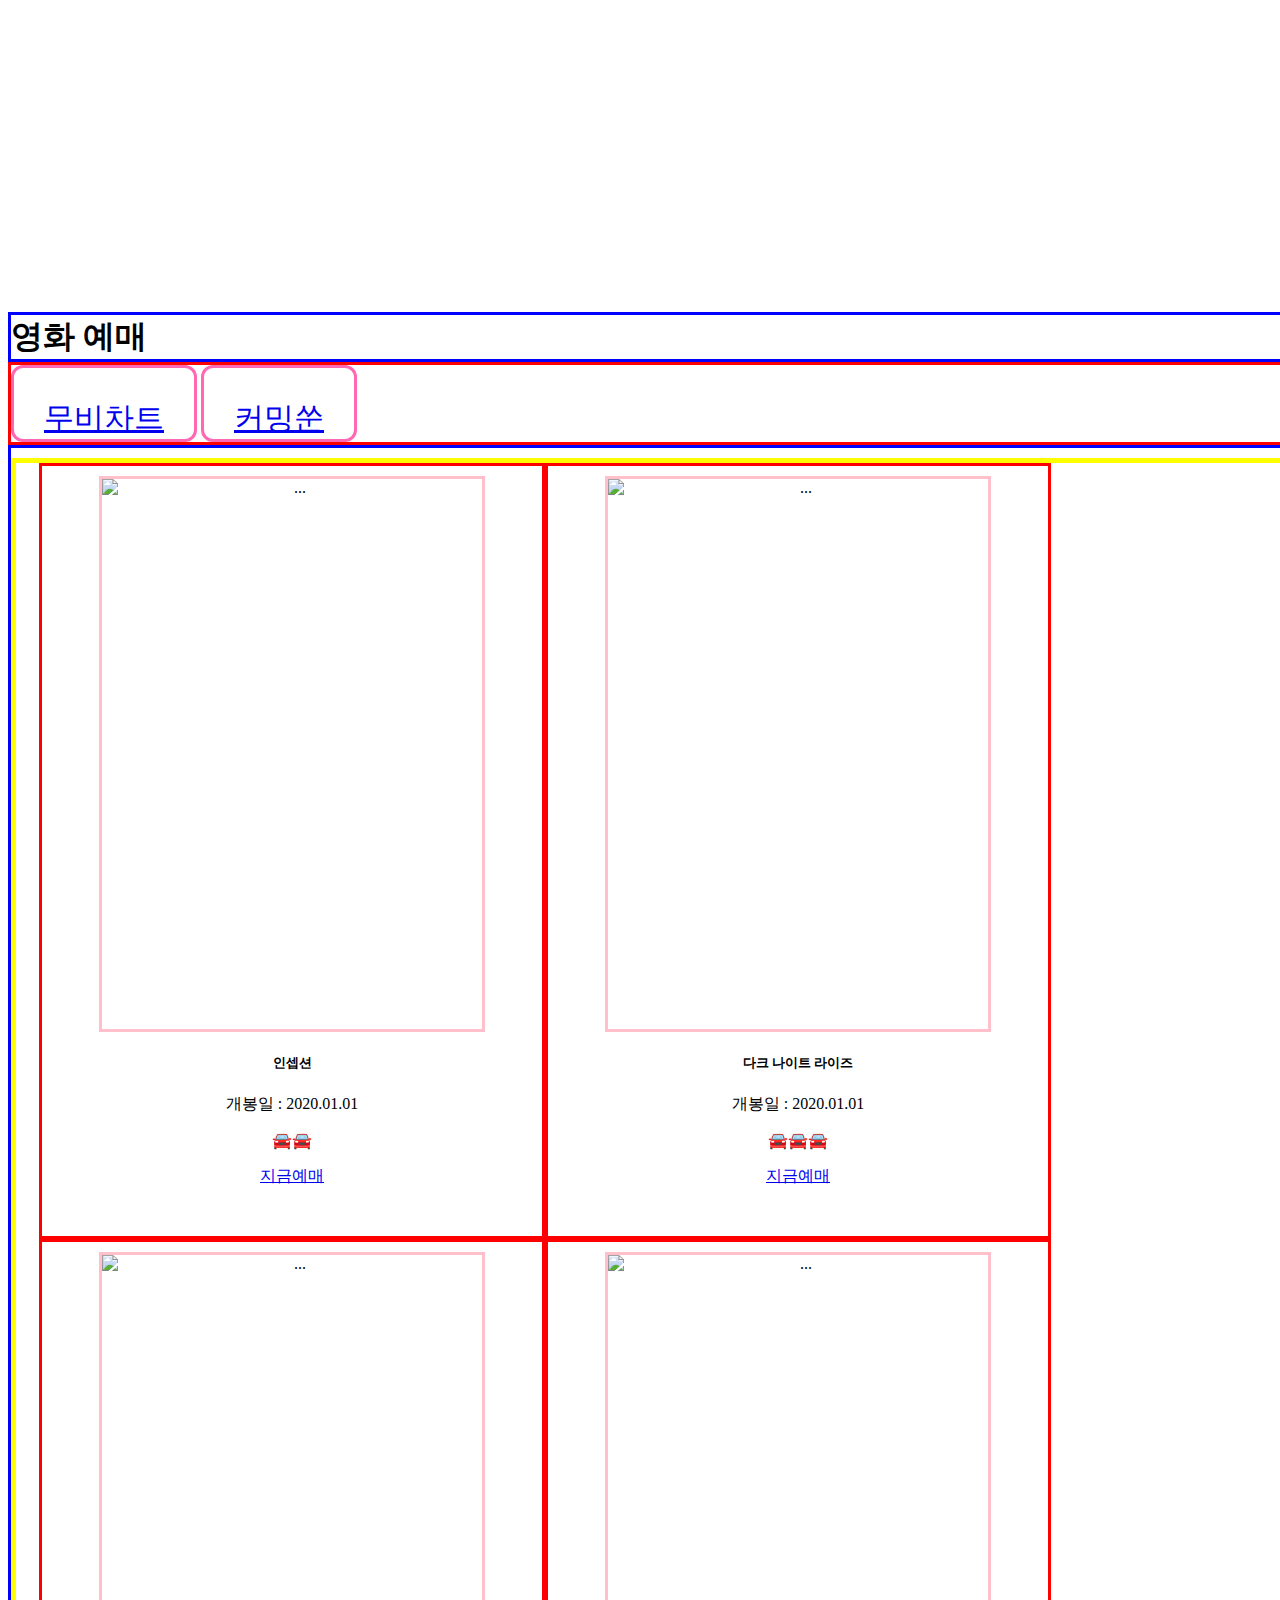
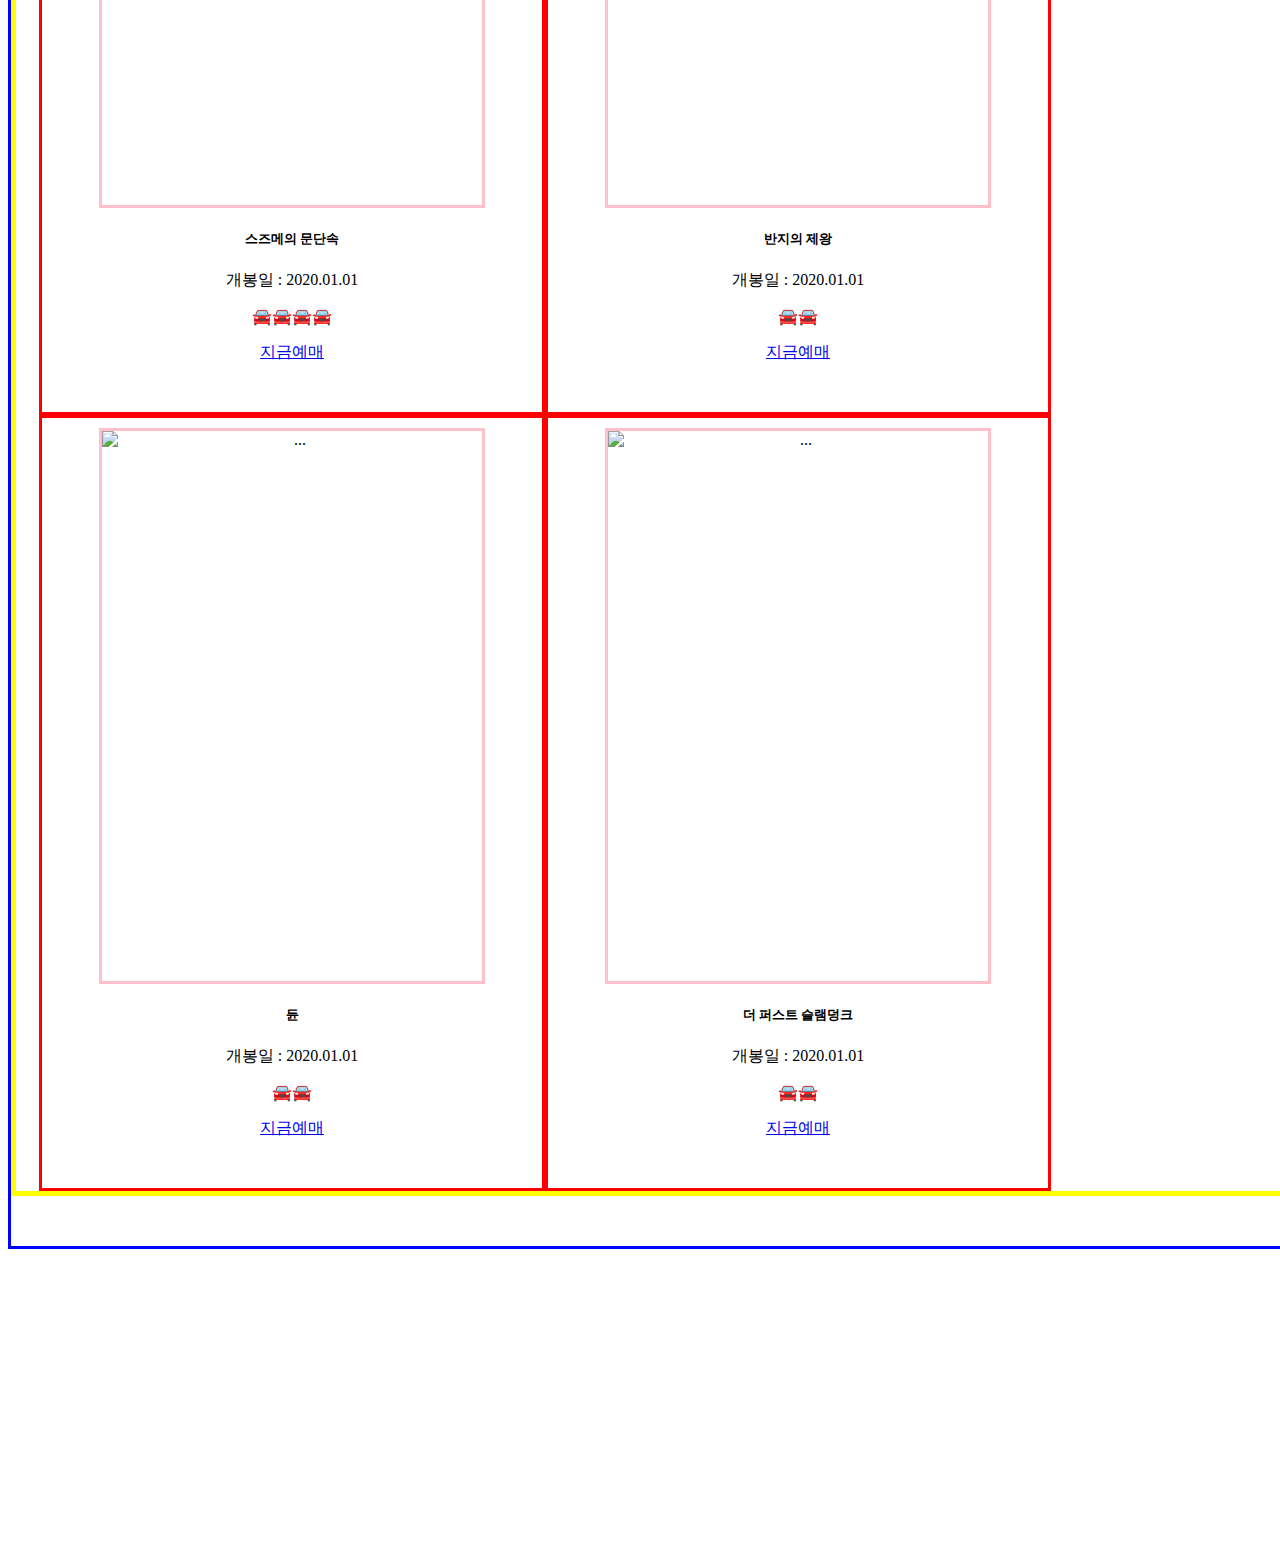
==== test_gga/WebContent/movie/movie_menu.html @ aff6df9f "commitksy" ====
<!doctype html>
<html lang="en">
  <head>
    <meta charset="utf-8">
    <meta name="viewport" content="width=device-width, initial-scale=1">
    <title>Bootstrap demo</title>
 </head>
 <link href="https://cdn.jsdelivr.net/npm/bootstrap@5.3.0-alpha3/dist/css/bootstrap.min.css" rel="stylesheet" integrity="sha384-KK94CHFLLe+nY2dmCWGMq91rCGa5gtU4mk92HdvYe+M/SXH301p5ILy+dN9+nJOZ" crossorigin="anonymous">
 </head>
	<style>
		h1{
			border:3px solid blue;
			width:1500px; margin:auto;
			}
		.buttons{
			border:3px solid red;
			width:1500px; margin:auto;
			padding:0;
			}
		.buttons button{
			border:3px solid hotpink;
			padding: 30px 30px 0 30px;
			text-align:center;
			background:white;
			color:black;
			font-size:30px;
			hover : pink;
			border-radius:12px;
			}
		.buttons button:hover {
			  background-color: #e1bee7;
			}
		.moviemenu {
			border:3px solid blue;
			width:1500px; margin:auto;
			overflow:hidden;
			padding:10px 0 50px 0;
			}
		.menu1{
			border:5px solid yellow;
			width:1500px; margin:auto;
			overflow:hidden;
			padding:0 0 0 23px;
			}
		.card {
	        border:3px solid red;
	        float:left;
	        margin:auto;
	        padding: 10px;
	        text-align:center;
	        width: 300px;
  			height: 750px;
	        display:inline-block;
	        }
	        .card img{
	        border:3px solid pink;
  			width: 380px;
  			height: 550px;
  			display:inline-block;
  			margin:0; padding:0;
			}

			img {
			  height: 100%;
			  width: 100%;
			}
	</style>

<body>
	<!-- header -->
	<iframe src="http://localhost:9000/test_gga/header.html"
			scrolling="no" width="100%" height="300px" frameborder=0></iframe>
			
	<!-- content -->
	<h1>영화 예매</h1>
		<nav class="buttons">
		<button type="button" ><a href="http://localhost:9000/test_gga/movie/movie_menu.html">무비차트</a></button>
		<button type="button" ><a href="http://localhost:9000/test_gga/movie/commingsoon.html">커밍쑨</a></button>
		</nav>
	<main class="moviemenu">
		<nav class="menu1">
				<div class="card" style="width: 30rem;">
				  <img src="http://localhost:9000/test_gga/images/inception.jpg" class="card-img-top" alt="...">
				  <div class="card-body">
				    <h5 class="card-title">인셉션</h5>
				    <p class="card-text">개봉일 : 2020.01.01<p>
				    <p>🚘🚘</p>
				    <a href="#" class="btn btn-primary">지금예매</a>
				  </div>
				</div>
				<div class="card" style="width: 30rem;">
				  <img src="http://localhost:9000/test_gga/images/darknight.jpg" class="card-img-top" alt="...">
				  <div class="card-body">
				    <h5 class="card-title">다크 나이트 라이즈</h5>
				    <p class="card-text">개봉일 : 2020.01.01</p>
				    <p>🚘🚘🚘</p>
				    <a href="#" class="btn btn-primary">지금예매</a>
				  </div>
				</div>
				<div class="card" style="width: 30rem;">
				  <img src="http://localhost:9000/test_gga/images/door.jpg" class="card-img-top" alt="...">
				  <div class="card-body">
				    <h5 class="card-title">스즈메의 문단속</h5>
				    <p class="card-text">개봉일 : 2020.01.01<p>
				    <p>🚘🚘🚘🚘</p>
				    <a href="#" class="btn btn-primary">지금예매</a>
				  </div>
				</div>
				<div class="card" style="width: 30rem;">
				  <img src="http://localhost:9000/test_gga/images/ringsking.jpg" class="card-img-top" alt="...">
				  <div class="card-body">
				    <h5 class="card-title">반지의 제왕</h5>
				    <p class="card-text">개봉일 : 2020.01.01<p>
				    <p>🚘🚘</p>
				    <a href="#" class="btn btn-primary">지금예매</a>
				  </div>
				</div>
				<div class="card" style="width: 30rem;">
				  <img src="http://localhost:9000/test_gga/images/dune.jpg" class="card-img-top" alt="...">
				  <div class="card-body">
				    <h5 class="card-title">듄</h5>
				    <p class="card-text">개봉일 : 2020.01.01<p>
				    <p>🚘🚘</p>
				    <a href="#" class="btn btn-primary">지금예매</a>
				  </div>
				</div>
				<div class="card" style="width: 30rem;">
				  <img src="http://localhost:9000/test_gga/images/slamdunk.jpg" class="card-img-top" alt="...">
				  <div class="card-body">
				    <h5 class="card-title">더 퍼스트 슬램덩크</h5>
				    <p class="card-text">개봉일 : 2020.01.01<p>
				    <p>🚘🚘</p>
				    <a href="#" class="btn btn-primary">지금예매</a>
				  </div>
				</div>
			</nav>
			
		</main>
	
	
	
	<!-- footer -->
	<iframe src="http://localhost:9000/test_gga/footer.html"
			scrolling="no" width="100%" height="300px" frameborder=0></iframe>


</body>
</html>
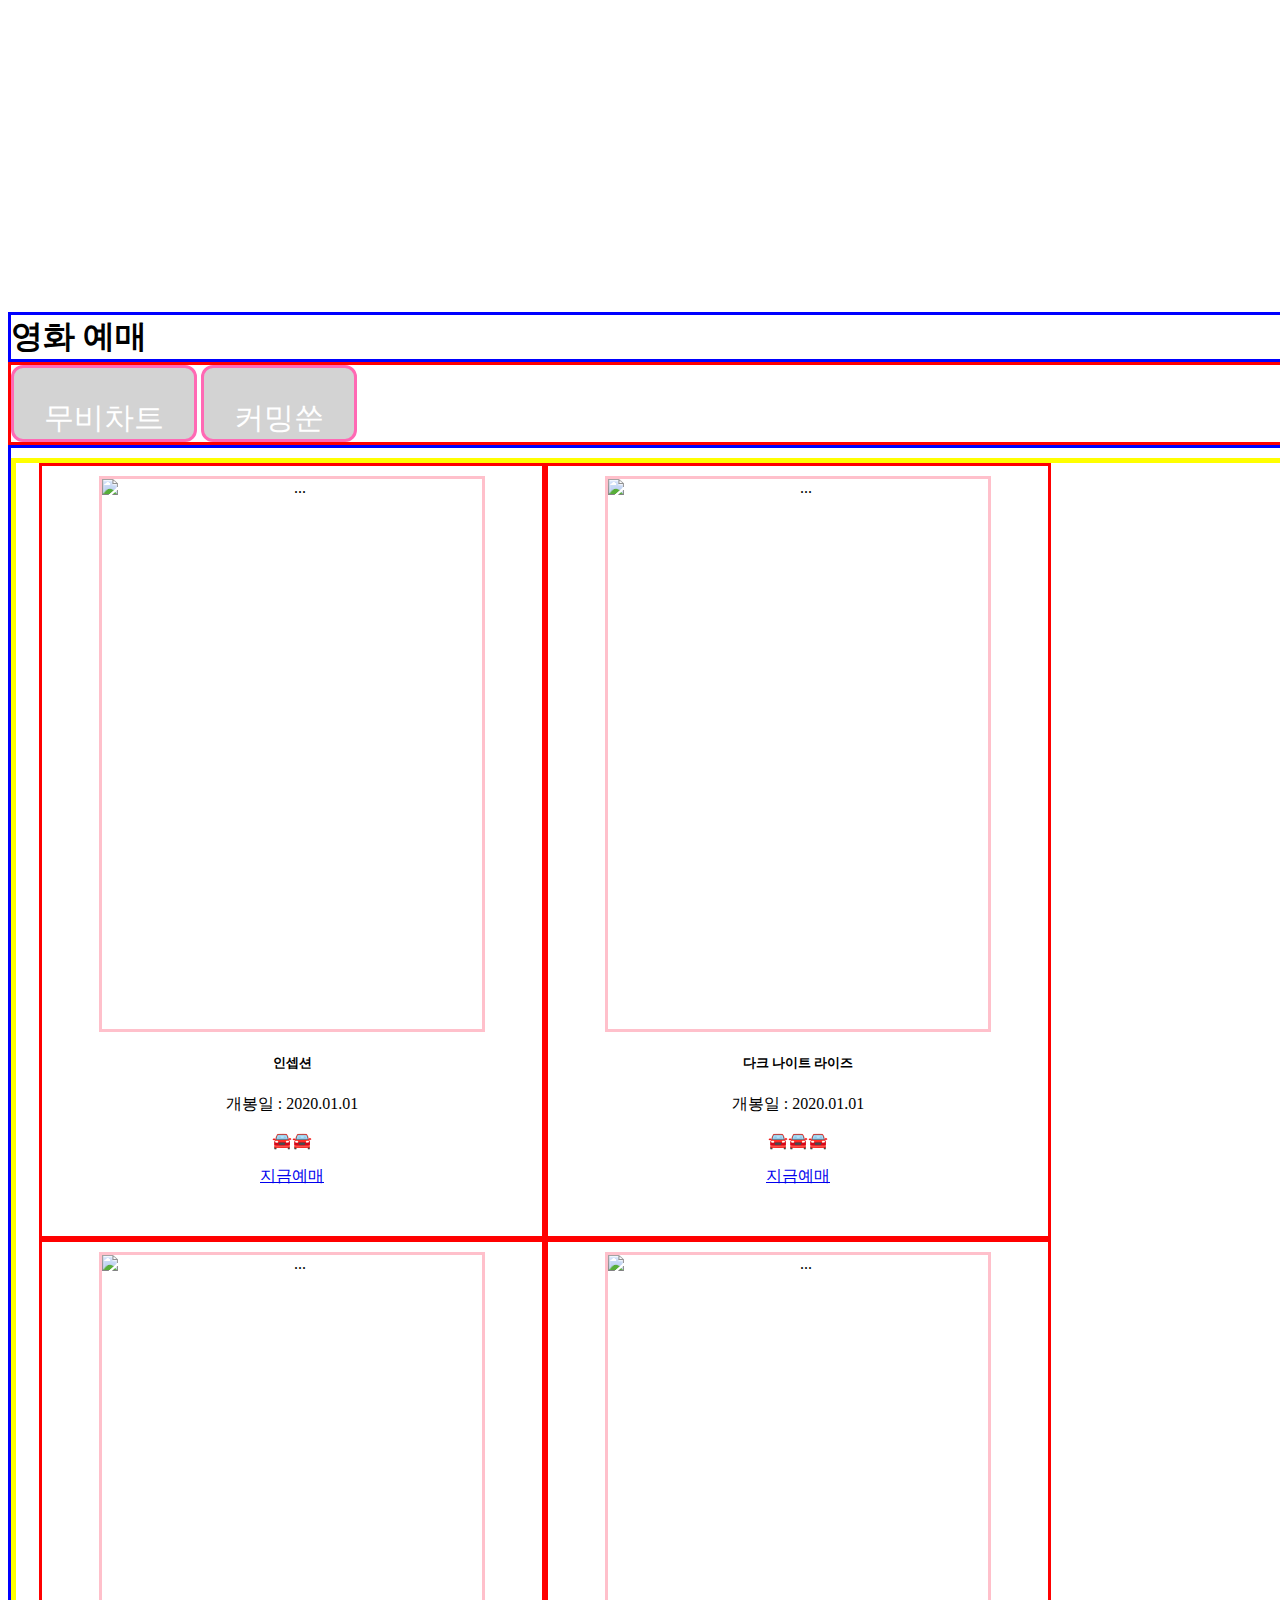
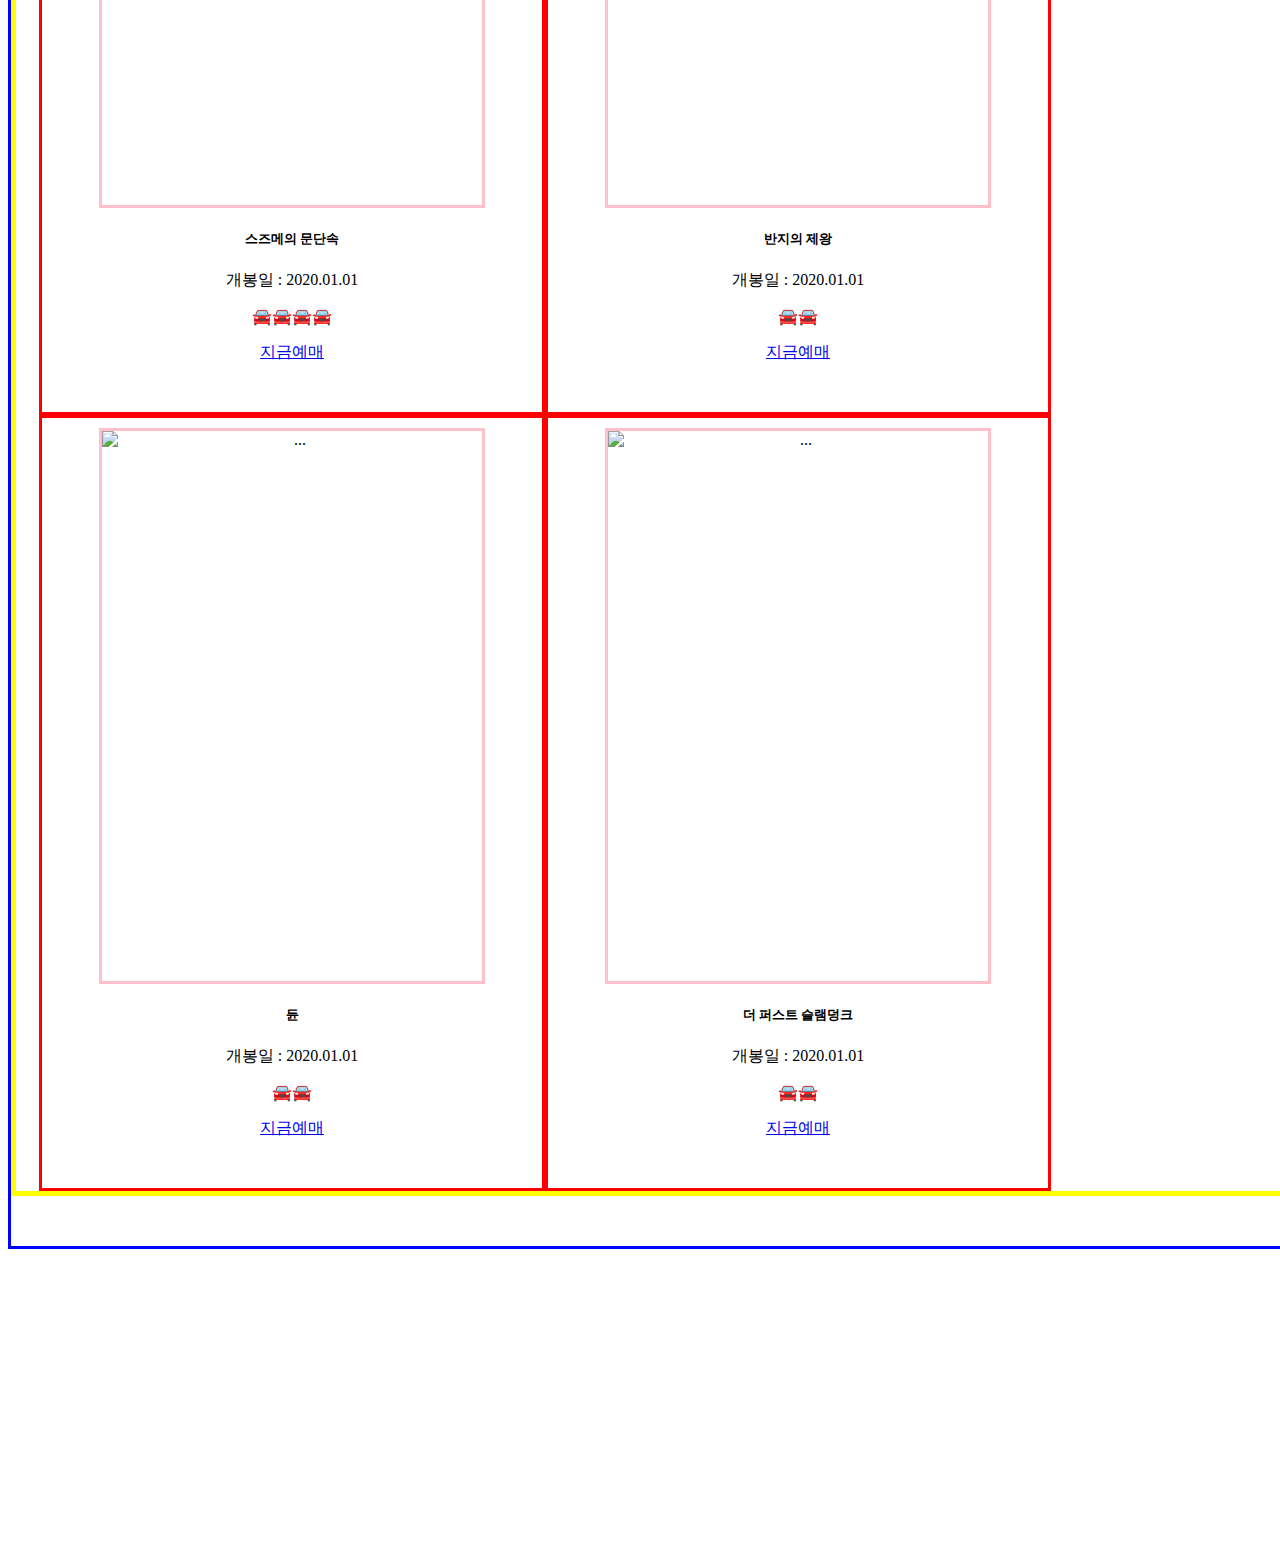
==== commit a9a889df: "commitksy" ====
--- a/test_gga/WebContent/movie/movie_menu.html
+++ b/test_gga/WebContent/movie/movie_menu.html
@@ -21,14 +21,19 @@
 			border:3px solid hotpink;
 			padding: 30px 30px 0 30px;
 			text-align:center;
-			background:white;
-			color:black;
+			background:lightgray;
 			font-size:30px;
 			hover : pink;
 			border-radius:12px;
 			}
+		.buttons button a{
+			text-decoration:none;
+			text-align:center;
+			 color:white;
+			}
 		.buttons button:hover {
 			  background-color: #e1bee7;
+			  text-decoration:underline;
 			}
 		.moviemenu {
 			border:3px solid blue;
